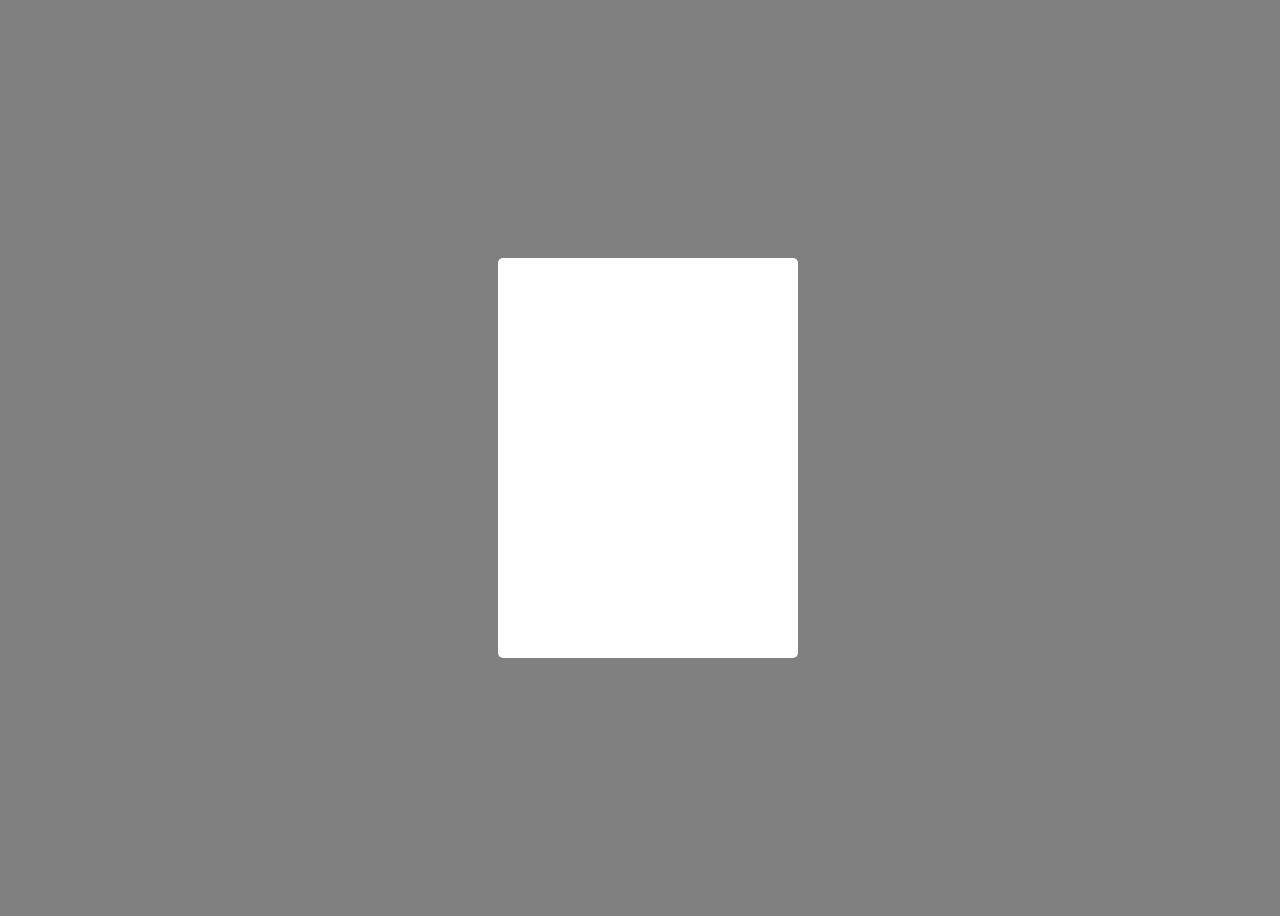
==== index.html @ 7d9d07f8 "blur test" ====
<!DOCTYPE html>
<html lang="en">
<head>
    <meta charset="UTF-8">
    <meta name="viewport" content="width=device-width, initial-scale=1.0">
    <link rel="stylesheet" href="./style.css">
    <title>Save's Design</title>
</head>
<body>
    <div></div>
</body>
</html>
---- style.css ----
body{
    background-color: gray;
    height: 100vh;
    width:100%;
    display: grid;
    place-content: center;
}
div{
    background-color: white;
    animation: fade 4s ease infinite;
    border-radius: 5px;
    filter: blur(0);
    transform: scale(1);
    opacity: 1;
    width:300px;
    height:400px;
}
@keyframes fade{
    0%{
        filter: blur(0);
        transform: scale(1);
        opacity: 1;
    }
    25%{
        filter: blur(10px);
        transform: scale(0.8);
        opacity: 0;
    }
    50%{
        filter: blur(10px);
        transform: scale(0.8);
        opacity: 0;
    }
    75%{
        filter: blur(0);
        transform: scale(1);
        opacity: 1;
    }
    100%{
        filter: blur(0);
        transform: scale(1);
        opacity: 1;
    }
}
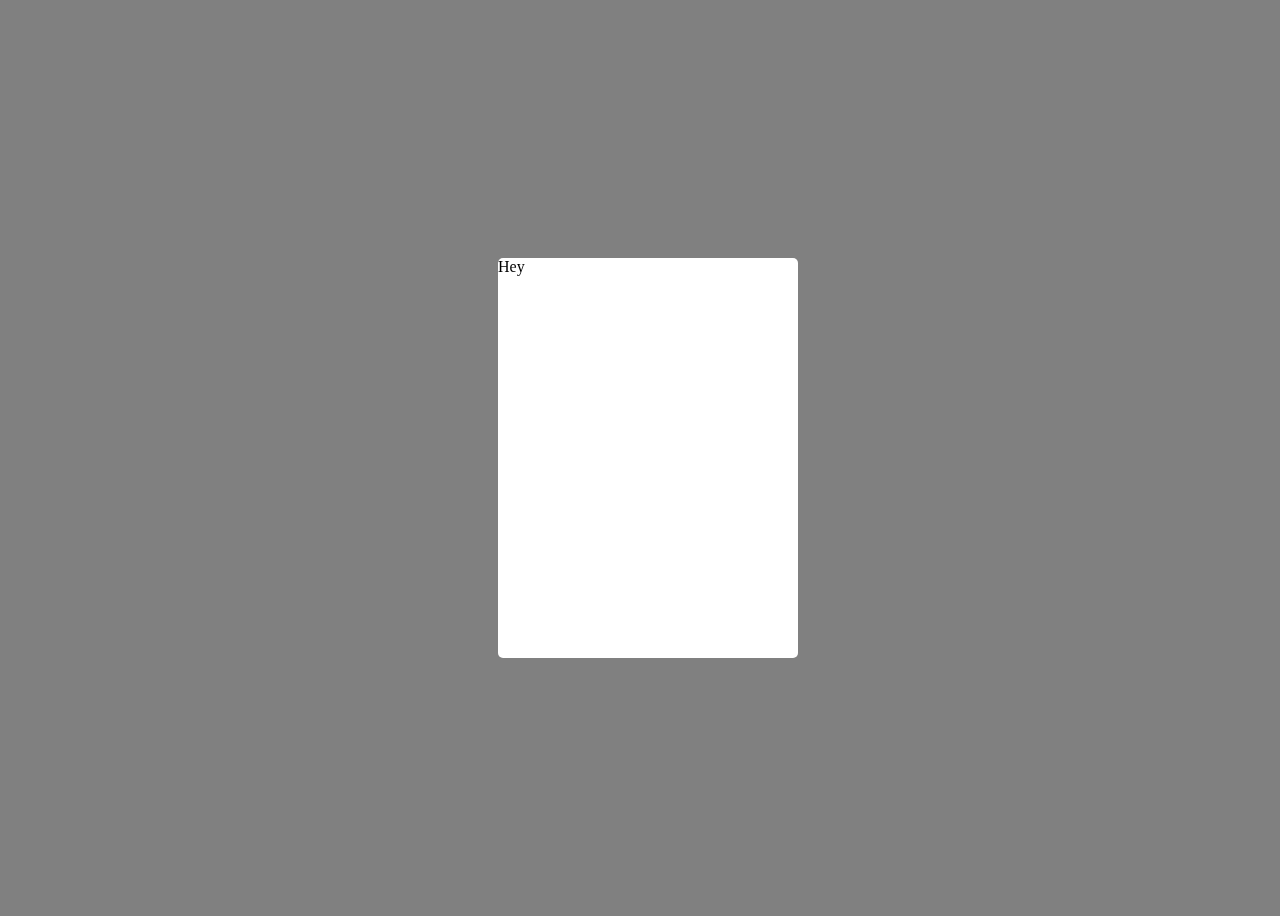
==== commit f7448b61: "Update index.html" ====
--- a/index.html
+++ b/index.html
@@ -7,6 +7,6 @@
     <title>Save's Design</title>
 </head>
 <body>
-    <div></div>
+    <div>Hey</div>
 </body>
 </html>
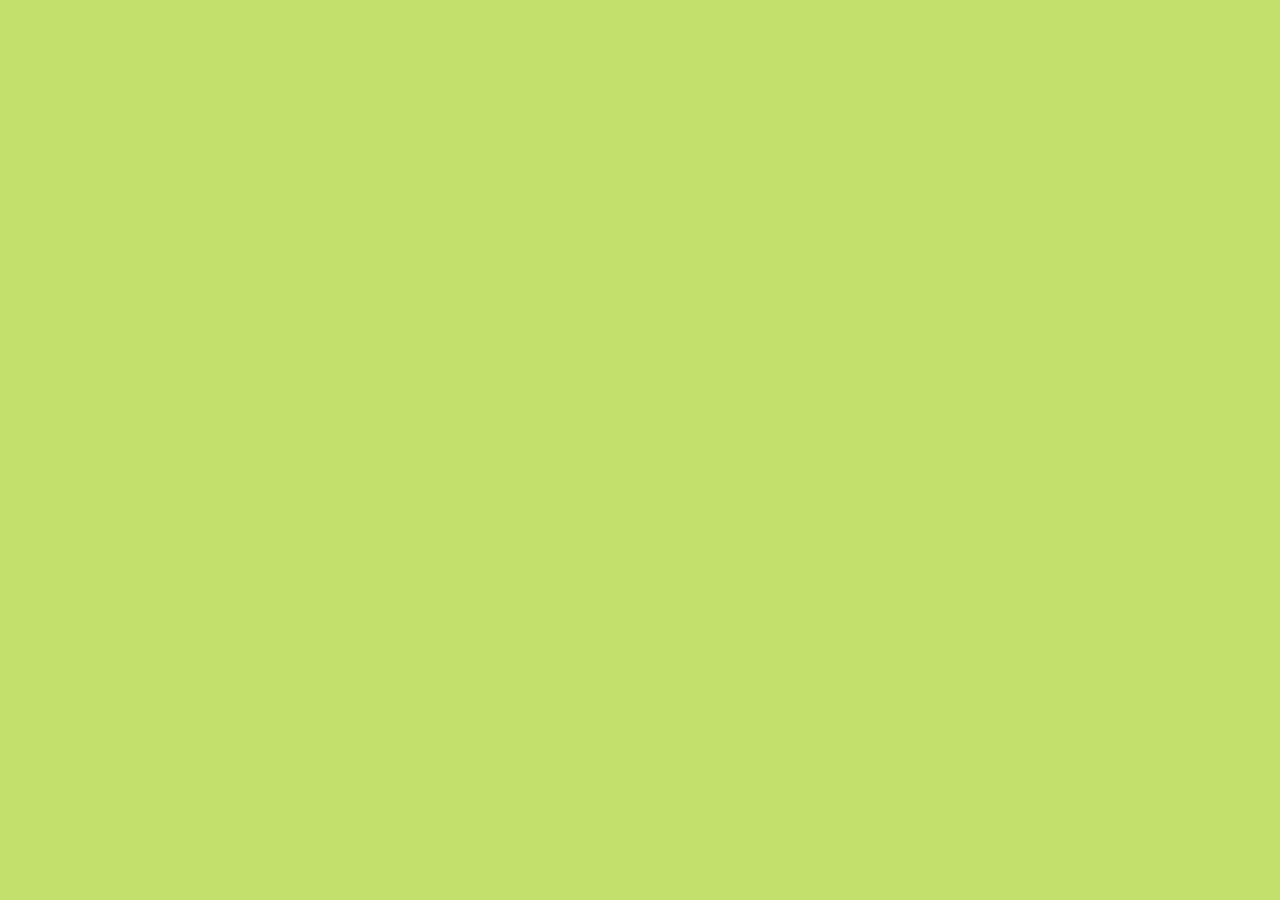
==== commit 1a3e559b: "logo animation is made" ====
--- a/index.html
+++ b/index.html
@@ -3,10 +3,45 @@
 <head>
     <meta charset="UTF-8">
     <meta name="viewport" content="width=device-width, initial-scale=1.0">
-    <link rel="stylesheet" href="./style.css">
+    <link rel="stylesheet" href="./styles/general.css">
     <title>Save's Design</title>
 </head>
 <body>
-    <div>Hey</div>
+    <svg id="logo" width="151" height="201" viewBox="0 0 151 201" fill="var(--dr)" xmlns="http://www.w3.org/2000/svg">
+        <path opacity="0" d="M2.60393 79.0335C0.964823 78.5096 3.77569 67.2927 3.77569 67.2927L2.92285 69.1652C1.87641 71.4628 0.167402 77.1177 0.532731 82.621L2.60393 79.0335Z"/>
+        <path opacity="0" d="M4.35815 85.8408C4.35815 85.8408 2.92646 82.9382 2.60391 79.0333L0.532715 82.6209C0.648746 85.2181 1.08635 87.7744 1.82351 90.231L4.35815 85.8408Z"/>
+        <path opacity="0" d="M7.2666 90.649C6.28026 88.8773 5.62587 88.0461 4.35825 85.8408L1.82361 90.231C2.42115 92.2224 3.2162 94.1467 4.1917 95.9749L7.2666 90.649Z"/>
+        <path opacity="0" d="M13.6174 99.3407C11.6083 99.3482 11.6529 95.8183 9.82143 96.0697L7.21008 100.593C8.27024 101.933 9.44691 103.188 10.7302 104.342L13.6174 99.3407Z"/>
+        <path opacity="0" d="M17.6424 102.213C15.7966 102.017 15.0474 100.026 13.212 100.043L10.7301 104.342C11.9518 105.44 13.2709 106.444 14.682 107.341L17.6424 102.213Z"/>
+        <path opacity="0" d="M22.7918 103.14C21.065 102.772 19.3255 102.497 17.5852 102.312L14.682 107.341C16.0517 108.211 17.5069 108.98 19.0431 109.633L22.7918 103.14Z"/>
+        <path opacity="0" d="M33.3122 104.609C31.7781 103.956 29.5382 104.547 27.9546 104.043L23.8154 111.212C25.4816 111.617 27.2213 111.893 29.0267 112.032L33.3122 104.609Z"/>
+        <path opacity="0" d="M38.6031 105.291C37.1558 104.505 34.9266 105.079 33.4135 104.434L29.0267 112.032C30.9608 112.174 32.6702 112.138 34.6499 112.138L38.6031 105.291Z"/>
+        <path opacity="0" d="M44.1986 105.445L40.3331 112.14C42.0717 112.14 44.1155 112.141 46.017 112.141L49.0277 106.926C47.7583 105.867 45.5696 106.371 44.1986 105.445Z"/>
+        <path opacity="0" d="M49.0277 106.926L46.017 112.141C47.9182 112.141 49.6652 112.143 51.7002 112.143L53.9812 108.192C52.7365 106.947 50.1814 107.893 49.0277 106.926Z"/>
+        <path opacity="0" d="M60.164 107.329L57.3838 112.144C59.5237 112.145 60.8513 112.146 63.0672 112.146L65.5776 107.798C64.6878 106.341 61.1409 108.629 60.164 107.329Z"/>
+        <path opacity="0" d="M65.5774 107.798L63.0671 112.146C65.2832 112.147 66.4879 112.147 68.7507 112.148L71.6677 107.095C70.2347 104.614 65.5774 107.798 65.5774 107.798Z"/>
+        <path opacity="0" d="M83.4677 106.348L80.1178 112.151C82.3876 112.152 83.571 112.152 85.801 112.152L88.2501 107.91C87.1947 106.084 84.2625 107.724 83.4677 106.348Z"/>
+        <path opacity="0" d="M97.1681 112.156L 97.1681 112.156 C 99.2313 112.156 100.915 112.157 102.851 112.157 L 105.235 108.029 C 104.271 106.361 100.837 108.918 99.9368 107.36Z"/>
+        <path opacity="0" d="M114.218 112.161 L 114.218 112.161 C 115.814 112.161 118.52 112.162 119.902 112.162 L 122.389 107.854 C 121.728 106.709 118.973 103.924 117.195 107.004 Z"/>
+        <path opacity="0" d="M140.805 105.494L137.529 111.168C141.735 109.809 145.177 107.146 147.501 103.743L148.924 101.277C150.701 97.588 141.746 109.832 140.805 105.494Z"/>
+        <path opacity="0" d="M148.71 121.338C150.349 121.862 147.538 133.079 147.538 133.079L148.391 131.207C149.437 128.909 151.146 123.254 150.781 117.751L148.71 121.338Z"/>
+        <path opacity="0" d="M146.956 114.531C146.956 114.531 148.387 117.433 148.71 121.338L150.781 117.751C150.665 115.154 150.227 112.597 149.49 110.141L146.956 114.531Z"/>
+        <path opacity="0" d="M144.047 109.723C145.034 111.494 145.688 112.326 146.956 114.531L149.49 110.141C148.893 108.149 148.098 106.225 147.122 104.397L144.047 109.723Z"/>
+        <path opacity="0" d="M137.696 101.031C139.706 101.023 139.661 104.553 141.492 104.302L144.104 99.779C143.044 98.4381 141.867 97.1833 140.584 96.03L137.696 101.031Z"/>
+        <path opacity="0" d="M133.671 98.1588C135.517 98.3549 136.266 100.346 138.102 100.329L140.584 96.0301C139.362 94.9321 138.043 93.9275 136.632 93.0308L133.671 98.1588Z"/>
+        <path opacity="0" d="M128.522 97.2319C130.249 97.6001 131.988 97.8745 133.729 98.0595L136.632 93.031C135.262 92.1604 133.807 91.3913 132.271 90.7388L128.522 97.2319Z"/>
+        <path opacity="0" d="M118.001 95.7626C119.536 96.4161 121.775 95.825 123.359 96.3285L127.498 89.1593C125.832 88.7546 124.092 88.4785 122.287 88.3397L118.001 95.7626Z"/>
+        <path opacity="0" d="M112.711 95.0805C114.158 95.8663 116.387 95.2929 117.9 95.9377L122.287 88.3398C120.353 88.1973 118.643 88.2336 116.664 88.2336L112.711 95.0805Z"/>
+        <path opacity="0" d="M107.115 94.9269L110.981 88.2317C109.242 88.2315 107.198 88.2308 105.297 88.2305L102.286 93.4453C103.555 94.5047 105.744 94.0006 107.115 94.9269Z"/>
+        <path opacity="0" d="M102.286 93.4453L105.297 88.2305C103.396 88.2301 101.649 88.2291 99.6135 88.2289L97.3325 92.1797C98.5772 93.4249 101.132 92.479 102.286 93.4453Z"/>
+        <path opacity="0" d="M91.1498 93.043L93.93 88.2273C91.7901 88.2267 90.4625 88.226 88.2466 88.2257L85.7362 92.5738C86.626 94.0305 90.1729 91.7431 91.1498 93.043Z"/>
+        <path opacity="0" d="M85.7363 92.5738L88.2466 88.2253C86.0306 88.2246 84.8258 88.2248 82.563 88.2241L79.646 93.2764C81.079 95.7579 85.7363 92.5738 85.7363 92.5738Z"/>
+        <path opacity="0" d="M67.846 94.0234L71.1959 88.221C68.9261 88.2201 67.7427 88.2198 65.5127 88.2194L63.0636 92.4614C64.119 94.2881 67.0512 92.6481 67.846 94.0234Z"/>
+        <path opacity="0" d="M 54.1458 88.2158 L54.1458 88.2158C52.0825 88.2152 50.3989 88.2145 48.4625 88.2142L46.0786 92.3429C47.0428 94.0108 50.3459 91.6796 51.2465 93.2375Z"/>
+        <path opacity="0" d="M 37.0954 88.2107 L37.0954 88.2107C35.4994 88.2103 32.7942 88.2098 31.4118 88.2095L28.9243 92.5177C33.0243 93.1772 29.8817 93.0481 34.2431 93.1513Z"/>
+        <path opacity="0" d="M10.5093 94.8781L13.7849 89.2032C9.57871 90.563 6.13667 93.2258 3.81324 96.6289L2.3898 99.0943C0.613161 102.784 9.56832 90.5402 10.5093 94.8781Z"/>
+    </svg>
+
+    <script type="text/javascript" src="./scripts/js.js"></script>
 </body>
 </html>
--- a/styles/general.css
+++ b/styles/general.css
@@ -0,0 +1,21 @@
+:root{
+    --lt:#c3e06d;
+    --md:#36343c;
+    --dr:#1a1a1a;
+    --ac:#b25c59;
+}
+
+@import url('https://fonts.googleapis.com/css2?family=Mukta&display=swap');
+
+*{box-sizing: border-box;font-family: 'Mukta', sans-serif;}
+
+body{
+    background-color: var(--lt);
+    height: 100vh;
+    width:100%;
+    display: grid;
+    place-content: center;
+    margin:0;
+}
+
+path{transition: 1s ease;}
